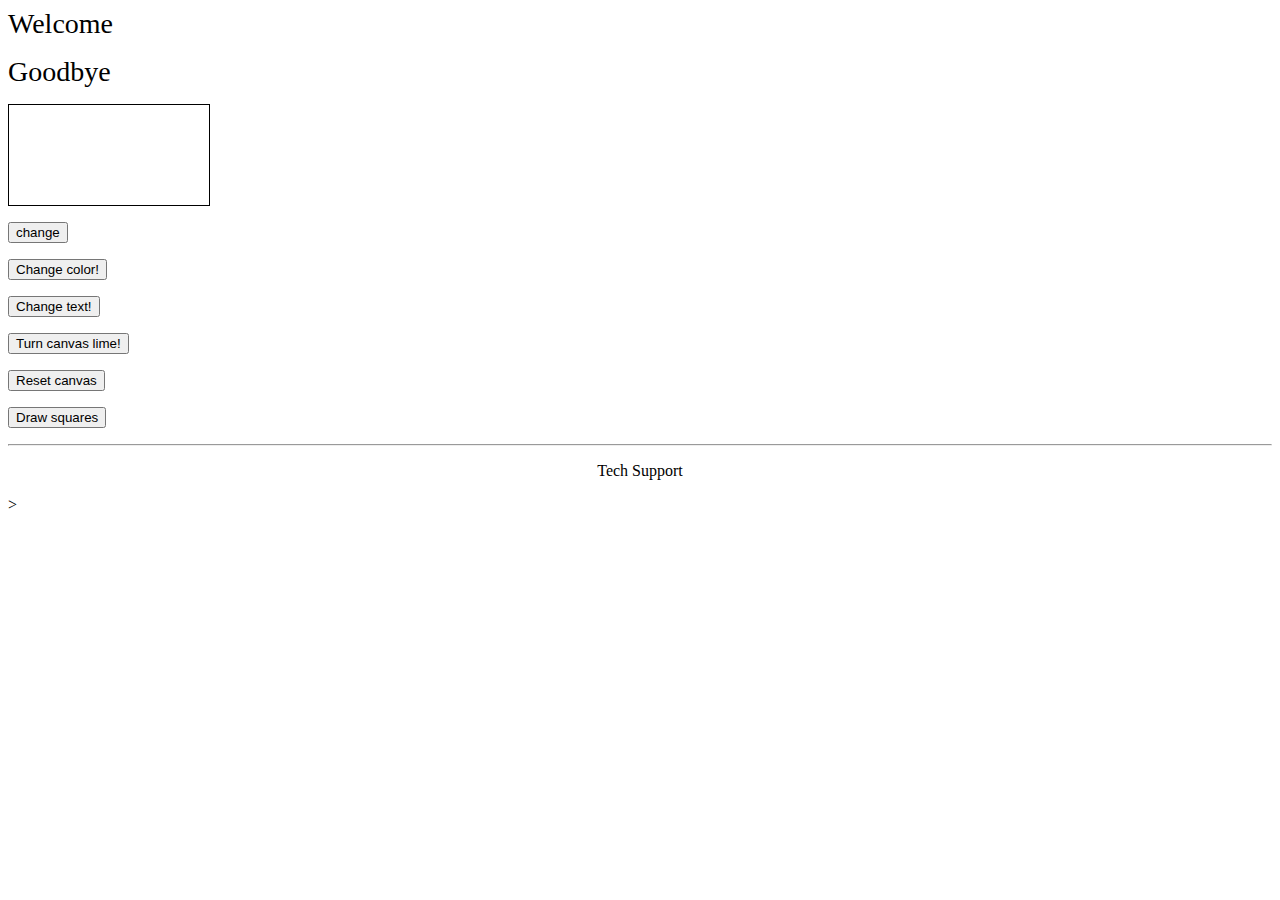
==== docs/Button1.html @ b85db49b "Add files via upload" ====
<! DOCTYPE HTML>
<html>

	<head>
		<meta charset="UTF-8">
		<title>Button</title>
		<style type="text/css">
		div {
			width: 200px;
			font-size: 28px;
		}

		canvas{
			width: 200px;
			height: 100px;
			border: 1px solid black;
		}
		.blueback {
				background-color: lightblue;
			}
		.yellowback {
			background-color: yellow;
			}
		</style>
		
		<script src="testJS.js"></script>

	</head>
	<body>
		<div id="d1">
			Welcome
		</div>
		<p></p>
		<div id="d2">
			Goodbye
		</div>
		<p></p>
		
		<canvas id="cn1">	
		</canvas>
		<p>
			<input type="Button"
			value = "change"
			onclick="dochange()">
		</p>

		<p>
			<input type="Button"
			value = "Change color!"
			onclick="changecolor()">
		</p>

		<p>
			<input type="Button"
			value = "Change text!"
			onclick="changetext()">
		</p>

		<p>
			<input type="Button"
			value = "Turn canvas lime!"
			onclick="dolime()">
		</p>

		<p>
			<input type="Button"
			value = "Reset canvas"
			onclick="resetcanvas()">
		</p>

		<p>
			<input type="Button"
			value = "Draw squares"
			onclick="drawbluesquare()">
		</p>

		<footer>
			<hr>
			<p style="text-align: center;"
			onclick="alert('YAHOOOOOO.............');">
			Tech Support
			</p>
			
		</footer>>

	</body>
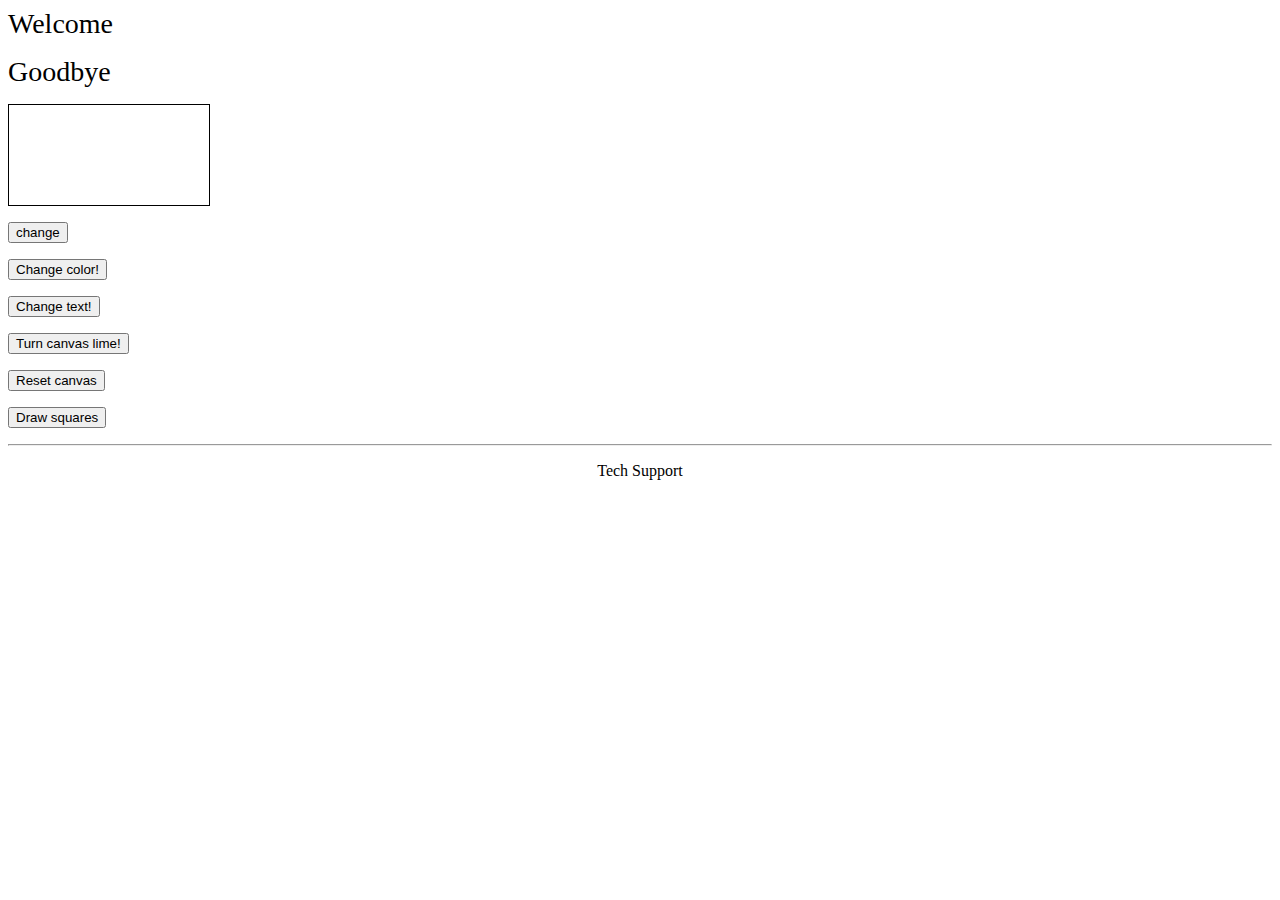
==== commit 9f57899f: "Update Button1.html" ====
--- a/docs/Button1.html
+++ b/docs/Button1.html
@@ -81,6 +81,6 @@
 			Tech Support
 			</p>
 			
-		</footer>>
+		</footer>
 
-	</body>+	</body>
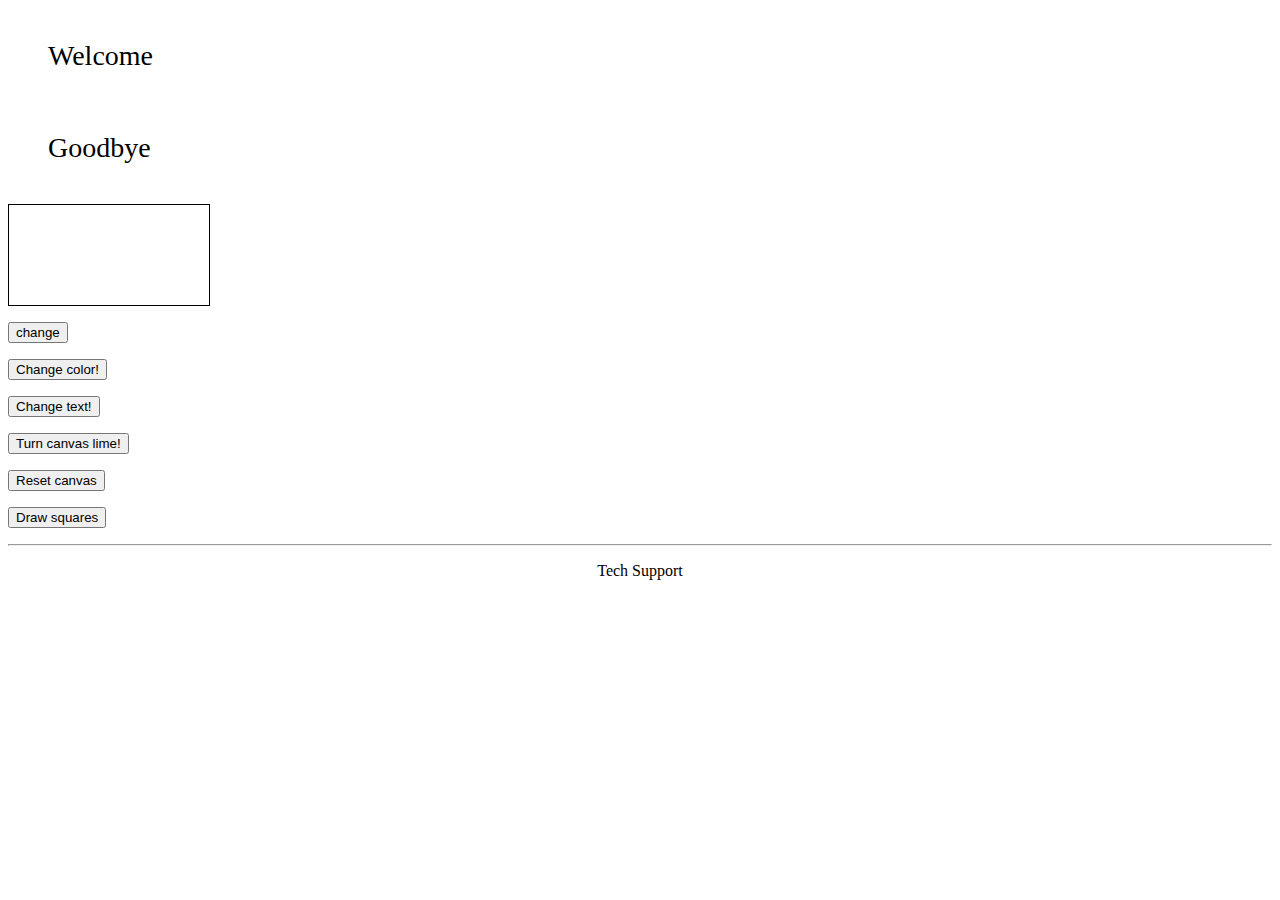
==== commit 9a48df33: "Update Button1.html" ====
--- a/docs/Button1.html
+++ b/docs/Button1.html
@@ -8,6 +8,8 @@
 		div {
 			width: 200px;
 			font-size: 28px;
+			padding: 20px;
+			margin: 20px;
 		}
 
 		canvas{
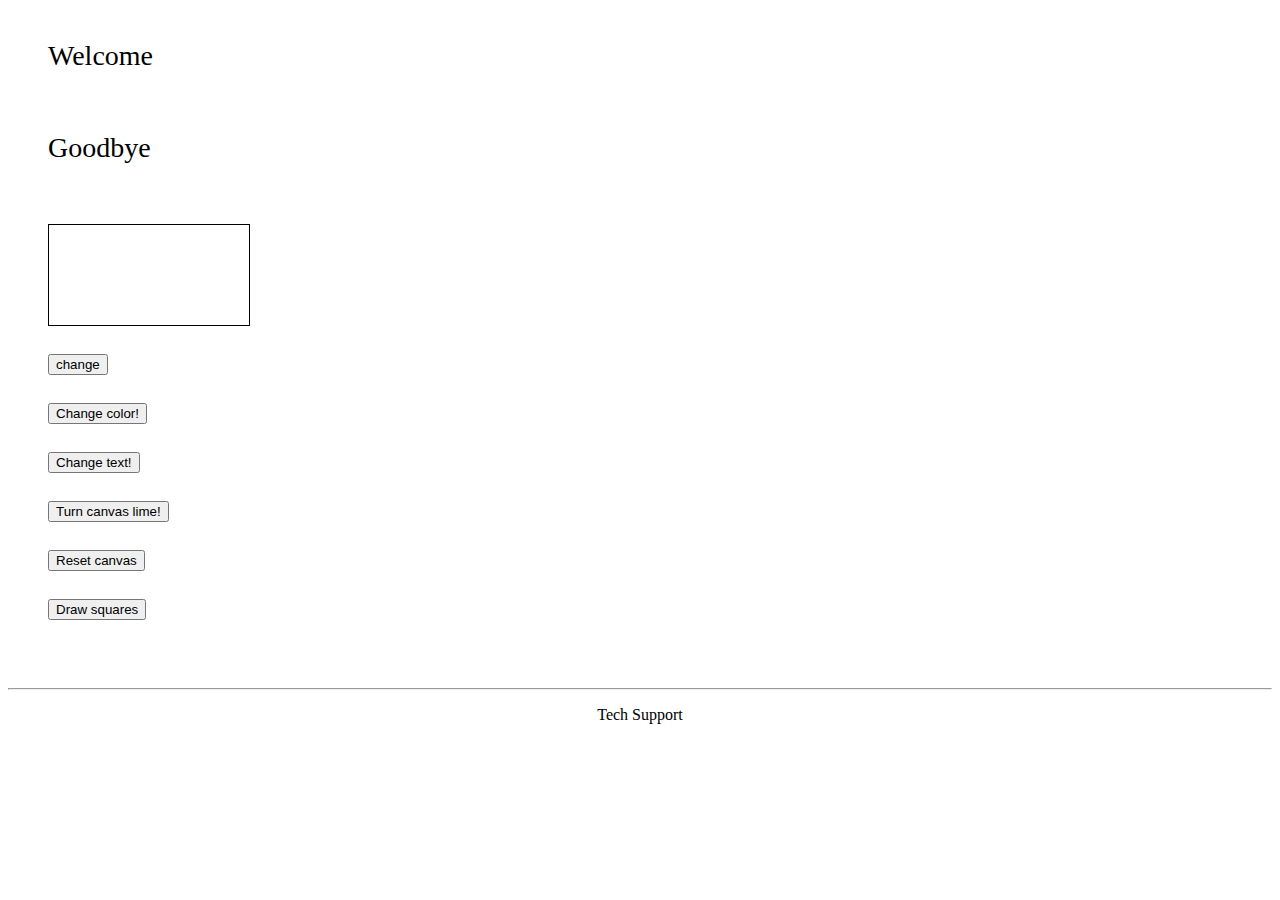
==== commit 41ab873a: "Update Button1.html" ====
--- a/docs/Button1.html
+++ b/docs/Button1.html
@@ -38,6 +38,7 @@
 		</div>
 		<p></p>
 		
+		<div id="d3">
 		<canvas id="cn1">	
 		</canvas>
 		<p>
@@ -75,7 +76,7 @@
 			value = "Draw squares"
 			onclick="drawbluesquare()">
 		</p>
-
+		</div>
 		<footer>
 			<hr>
 			<p style="text-align: center;"
